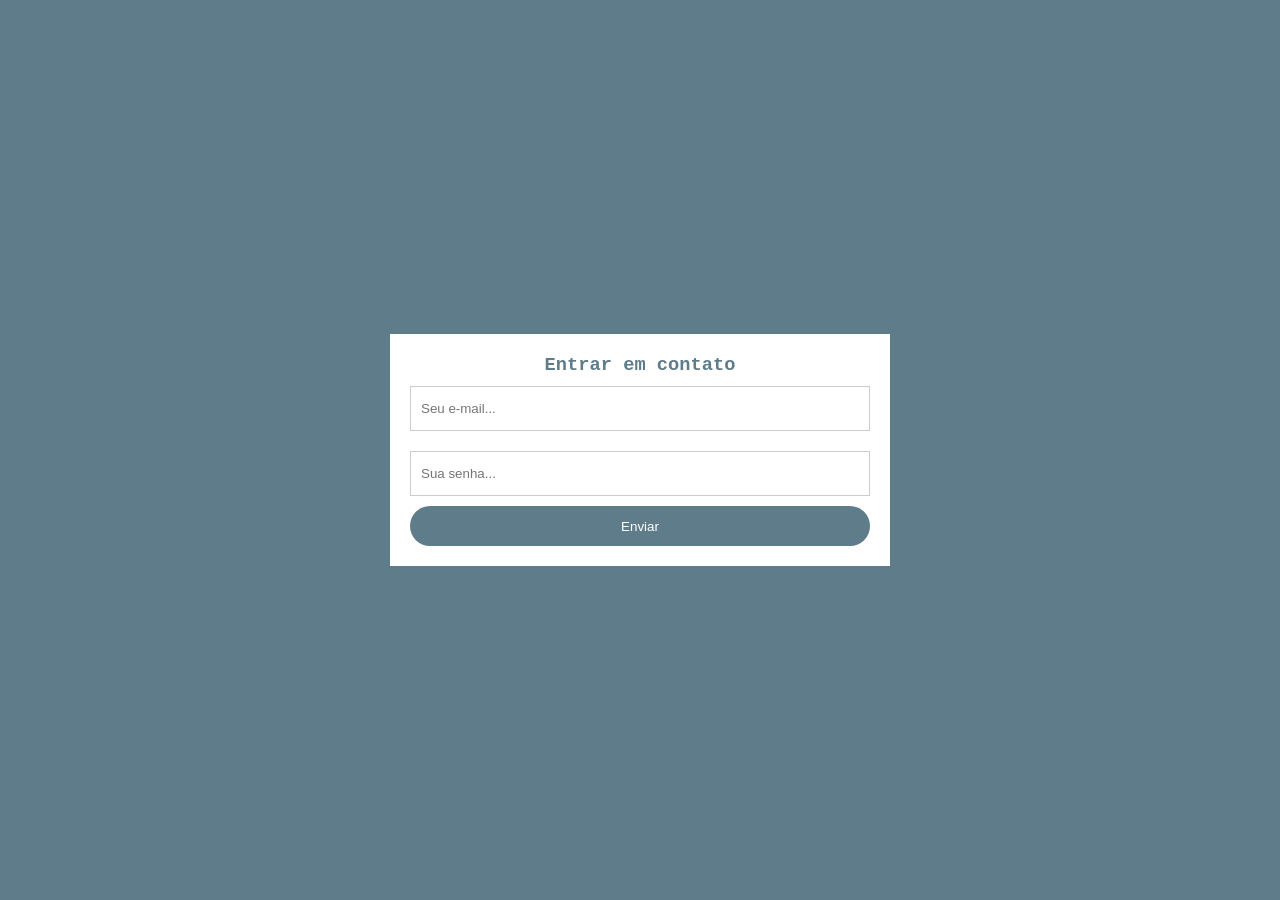
==== index.html @ e577f55a "Add files via upload" ====
<!DOCTYPE html>
<html lang="pt-br">
<head>
    <meta charset="UTF-8">
    <meta http-equiv="X-UA-Compatible" content="IE=edge">
    <meta name="viewport" content="width=device-width, initial-scale=1.0">
    <title>Formulario com HTML e JavaScript</title>
<style>
    *{
        margin: 0; padding: 0; box-sizing: border-box;
    }
    body{
        background-color: #5F7C8A;
    }
    form{
        background-color: white;
        max-width: 500px;
        width: 70%;
        padding: 20px;
        position: absolute;
        left: 50%;
        top: 50%;
        transform: translate(-50%, -50%);
    }
    form h3{
        text-align: center;
        color: #5F7C8A;
        font-family: 'Courier New', Courier, monospace;
    }
    form input[type=text],
    form input[type=password]{
      width: 100%;
      height: 45px;
      border: 1px solid#ccc;
      padding-left: 10px;
      margin: 10px 0;
     
    }
    form input[type=submit]{
        width: 100%;
        height: 40px;
        cursor: pointer;
        background: #5F7C8A;
        color: white;
        border: 0;
        border-radius: 20px;
        transition: 1s;
    }
    form input[type=submit]:hover{
        background-color: #4A5F6A;
    }
    form input[type=text]:focus{
        outline: 0;
    }
    form input[type=password]:focus{
        outline: 0;
    }
</style>
</head>

<body>
    <form>
        <h3>Entrar em contato</h3>
        <input id="email" type="text" name="email" placeholder="Seu e-mail...">
        <input id="password" type="password" name="senha" placeholder="Sua senha...">
        <input type="submit" name="acao" value="Enviar">
    </form>
    <script>
        var email = document.getElementById('email');
        var password = document.getElementById('password');
        //
        email.addEventListener('focus',()=>{
            email.styleborderColor = "#4A5F6A";
        });
        email.addEventListener('blur',()=>{
            email.styleborderColor = "#ccc0A0";
        });

        password.addEventListener('focus',()=>{
            password.styleborderColor = "#4A5F6A";
        });
        password.addEventListener('blur',()=>{
            password.styleborderColor = "#ccc";
        });

    </script>
</body>
</html>
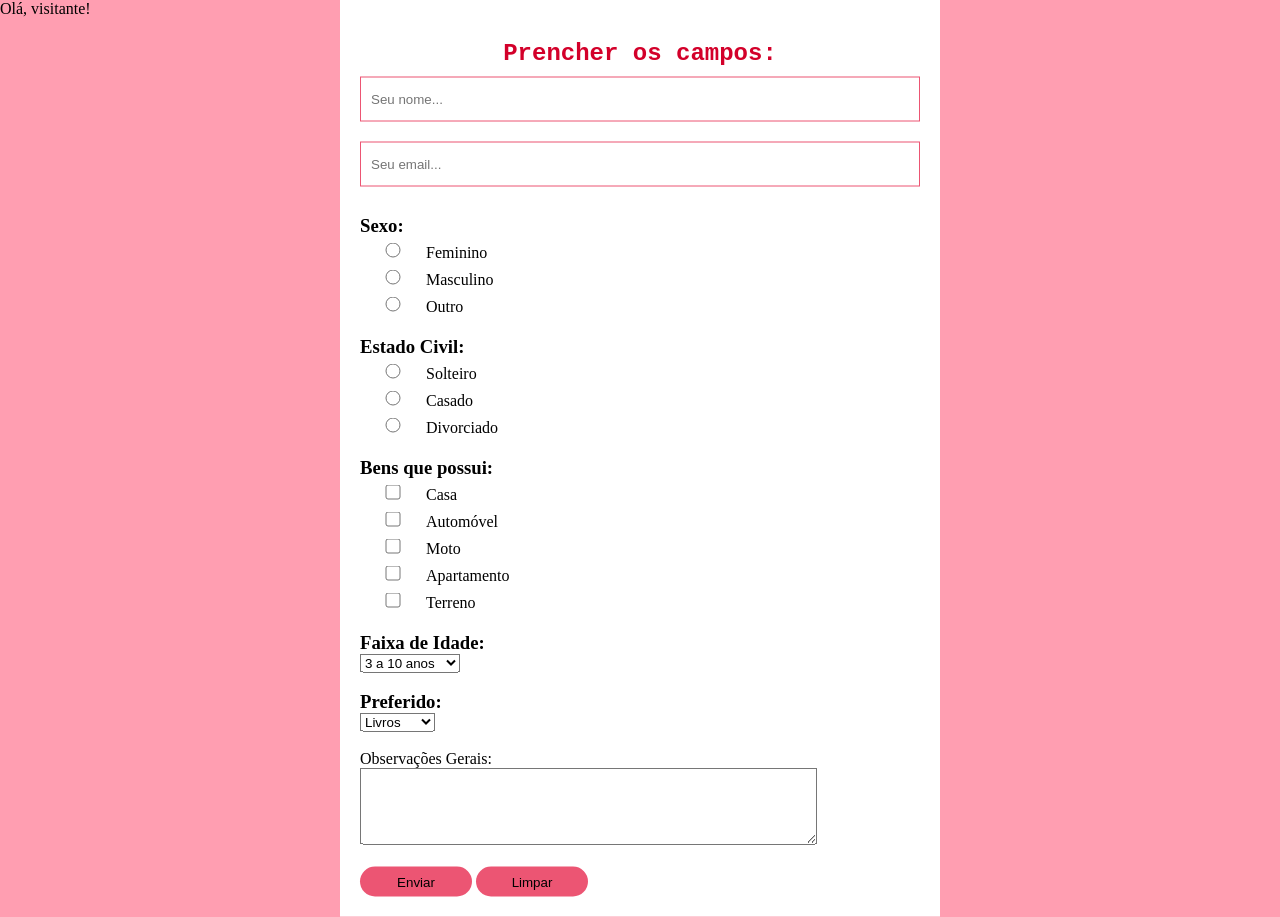
==== commit 5377a1ab: "Add files via upload" ====
--- a/index.html
+++ b/index.html
@@ -4,85 +4,164 @@
     <meta charset="UTF-8">
     <meta http-equiv="X-UA-Compatible" content="IE=edge">
     <meta name="viewport" content="width=device-width, initial-scale=1.0">
-    <title>Formulario com HTML e JavaScript</title>
-<style>
-    *{
-        margin: 0; padding: 0; box-sizing: border-box;
-    }
-    body{
-        background-color: #5F7C8A;
-    }
-    form{
-        background-color: white;
-        max-width: 500px;
-        width: 70%;
-        padding: 20px;
-        position: absolute;
-        left: 50%;
-        top: 50%;
-        transform: translate(-50%, -50%);
-    }
-    form h3{
-        text-align: center;
-        color: #5F7C8A;
-        font-family: 'Courier New', Courier, monospace;
-    }
-    form input[type=text],
-    form input[type=password]{
-      width: 100%;
-      height: 45px;
-      border: 1px solid#ccc;
-      padding-left: 10px;
-      margin: 10px 0;
-     
-    }
-    form input[type=submit]{
-        width: 100%;
-        height: 40px;
-        cursor: pointer;
-        background: #5F7C8A;
-        color: white;
-        border: 0;
-        border-radius: 20px;
-        transition: 1s;
-    }
-    form input[type=submit]:hover{
-        background-color: #4A5F6A;
-    }
-    form input[type=text]:focus{
-        outline: 0;
-    }
-    form input[type=password]:focus{
-        outline: 0;
-    }
-</style>
-</head>
+    <title>Formulário padrão</title>
+<!--Script para testar leitura*-->
+    <script>
+        nome1 = window.prompt("Qual seu nome?");
+        if (nome1!=null && nome1!="")
+        {
+            document.write("Olá, "+nome1+"!");
+        }
+        else
+        {
+            document.write("Olá, visitante!");
+        }
 
-<body>
-    <form>
-        <h3>Entrar em contato</h3>
-        <input id="email" type="text" name="email" placeholder="Seu e-mail...">
-        <input id="password" type="password" name="senha" placeholder="Sua senha...">
-        <input type="submit" name="acao" value="Enviar">
-    </form>
-    <script>
-        var email = document.getElementById('email');
-        var password = document.getElementById('password');
-        //
-        email.addEventListener('focus',()=>{
-            email.styleborderColor = "#4A5F6A";
-        });
-        email.addEventListener('blur',()=>{
-            email.styleborderColor = "#ccc0A0";
-        });
-
-        password.addEventListener('focus',()=>{
-            password.styleborderColor = "#4A5F6A";
-        });
-        password.addEventListener('blur',()=>{
-            password.styleborderColor = "#ccc";
-        });
+        function validar()
+        {
+            if (document.cadastro.nome1.value =="")
+                { window.alert("Você deve preencher o campo nome1.");
+                    document.cadastro.nome1.focus();
+                    return false;
+                }
+            if (document.cadastro.observacoes.value =="")
+                { window.alert("Você deve colocar uma observação...");
+                    document.cadastro.observacoes.focus();
+                    return false;
+                }
+        }
 
     </script>
+ </head>
+<body>
+    <style>
+        *{
+            margin: 0; padding: 0; box-sizing: border-box;
+        }
+        body{
+            background-color: #ff9eb1;
+        }
+        form{
+            background-color: white;
+            max-width: 600px;
+            width: 70%;
+            padding: 20px;
+            position: absolute;
+            left: 50%;
+            top: 50%;
+            transform: translate(-50%, -50%);
+        }
+        form h2{
+            text-align: center;
+        color: #d3002a;
+        font-family: 'Courier New', Courier, monospace;
+        
+        }
+
+        form h3{
+            text-align: left;
+            color: #000000;
+        
+        }
+        form input[type=text],
+        form input[type=password]{
+          width: 100%;
+          height: 45px;
+          border: 1px solid #ec5573;
+          padding-left: 10px;
+          margin: 10px 0;
+         
+        }
+        form input[type=radio],
+        form input[type=checkbox]{
+          width: 10%;
+          height: 15px;
+          border: 1px solid #ec5573;
+          padding-left: 10px;
+          margin: 6px 5px;
+         
+        }
+        form input[type=submit]{
+            width: 20%;
+            height: 30px;
+            cursor: pointer;
+            background: #ec5573;
+            color: rgb(0, 0, 0);
+            border: 0;
+            border-radius: 20px;
+            transition: 1s;
+        }
+    
+        form input[type=reset]{
+            width: 20%;
+            height: 30px;
+            cursor: pointer;
+            background: #ec5573;
+            color: rgb(0, 0, 0);
+            border: 0;
+            border-radius: 20px;
+            transition: 1s;
+        }
+        
+
+        form input[type=submit]:hover{
+            background-color: #d3002a;
+           
+        }
+
+        form input[type=reset]:hover{
+            background-color: #d3002a;
+           
+        }
+    
+        form input[type=text]:focus{
+            outline: 0;
+        
+        }
+        form input[type=password]:focus{
+            outline: 0;
+        }
+    </style>
+    <form action="teste@gmail.com" method="POST" enctype="text/plain" name="cadastro"><br><br>
+    <h2>Prencher os campos:</h2>
+    <input type="text" name="nome" size="40" placeholder="Seu nome...">
+    <input type="text" name="email" size="40" placeholder="Seu email..."><br><br>
+    <h3>Sexo:</h3>
+    <input type="radio" name="sexo" value="f">Feminino<br>
+    <input type="radio" name="sexo" value="m">Masculino<br>
+    <input type="radio" name="sexo" value="o">Outro<br><br>
+    <h3>Estado Civil:</h3>
+    <input type="radio" name="civil" value="s">Solteiro<br>
+    <input type="radio" name="civil" value="c">Casado<br>
+    <input type="radio" name="civil" value="d">Divorciado<br><br>
+    <h3>Bens que possui:</h3>
+    <input type="checkbox" name="bens" value="c">Casa<br>
+    <input type="checkbox" name="bens" value="a">Automóvel<br>
+    <input type="checkbox" name="bens" value="m">Moto<br>
+    <input type="checkbox" name="bens" value="p">Apartamento<br>
+    <input type="checkbox" name="bens" value="t">Terreno<br><br>
+    <h3>Faixa de Idade:</h3>
+    <select name="faixaidade">
+        <option value="3a10">3 a 10 anos</option>
+        <option value="11a25">11 a 25 anos</option>
+        <option value="26a35">26 a 35 anos</option>
+        <option value="36a55">36 a 55 anos</option>
+        <option value="56a90">56 a 90 anos</option>
+    </select><br>
+    <br>
+    <h3> Preferido:</h3>
+    <select name="hobby">
+        <option value="livros">Livros</option>
+        <option value="musica">Música</option>
+        <option value="filmes">Filmes</option>
+        <option value="esportes">Esportes</option>
+        <option value="games">Games</option>
+    </select><br><br>
+    Observações Gerais:<br>
+    <textarea name="observacoes" rows="5" cols="55" ></textarea><br>
+<br>
+    <input type="submit" value="Enviar" onclick="validar();">
+    <input type="reset" value="Limpar">
+    </form>   
 </body>
-</html>+</html>
